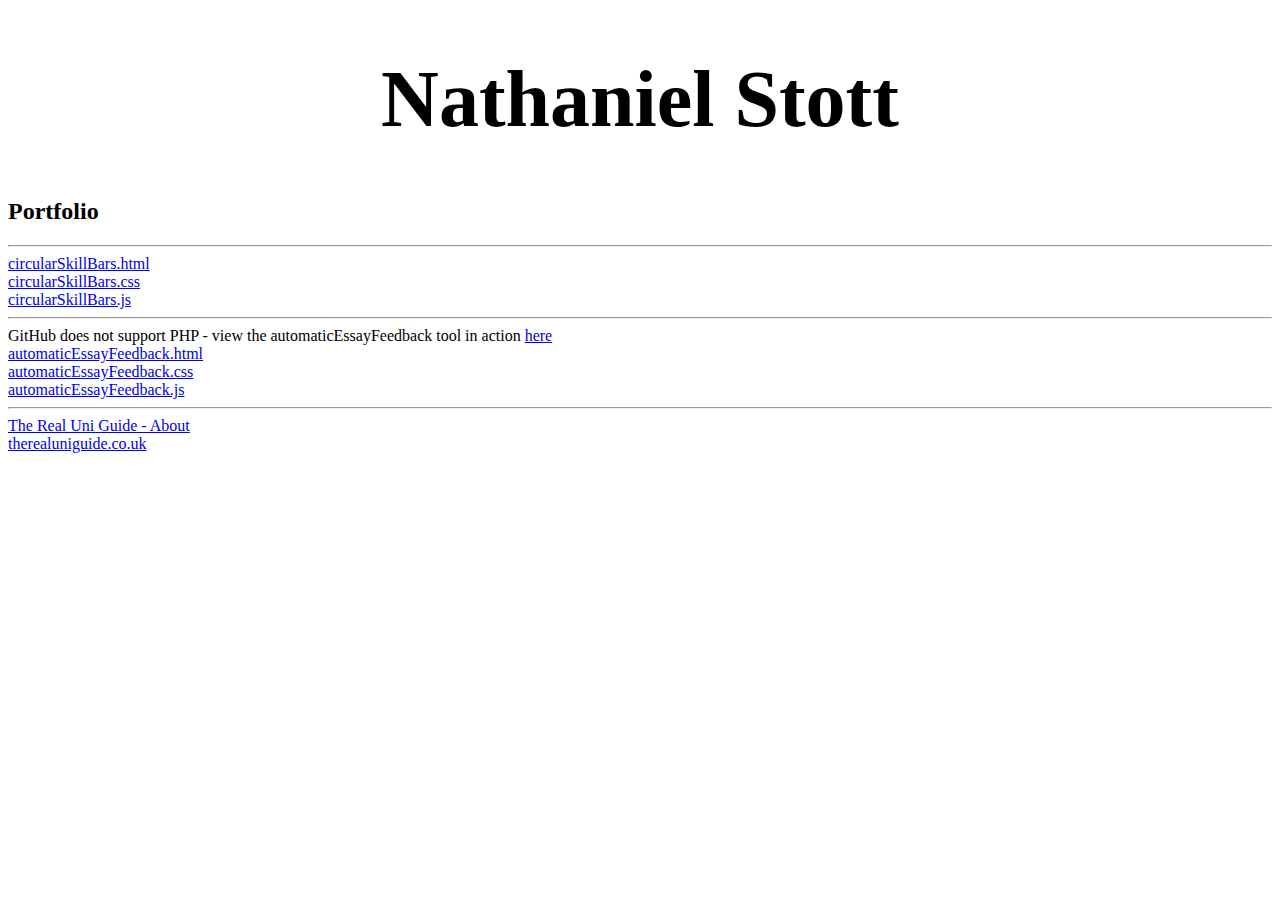
==== index.html @ ecb8e2c8 "hello" ====
<!DOCTYPE html>
<html>
  <head>
  <link rel="stylesheet" href="index.css">

  </head>
<body>
<h1>Nathaniel Stott</h1>
<h2>Portfolio</h2>
<p></p>
<hr>
<a href="natestott.github.io/circularSkillBars.html">circularSkillBars.html</a><br>
<a href="natestott.github.io/circularSkillBars.html">circularSkillBars.css</a><br>
<a href="natestott.github.io/circularSkillBars.html">circularSkillBars.js</a><br>
<hr>
GitHub does not support PHP - view the automaticEssayFeedback tool in action <a href="natestott.github.io/redirect1.html">here</a><br>
<a href="natestott.github.io/automaticEssayFeedback.html">automaticEssayFeedback.html</a><br>
<a href="natestott.github.io/automaticEssayFeedback.css">automaticEssayFeedback.css</a><br>
<a href="natestott.github.io/automaticEssayFeedback.js">automaticEssayFeedback.js</a><br>
<hr>
<a href="natestott.github.io/the_real_uni_guide/about.html">The Real Uni Guide - About</a><br>
<a href="natestott.github.io/redirect.html">therealuniguide.co.uk</a>


</body>
</html>
---- index.css ----
h1 {
font-size: 80px;
text-align: center;
}
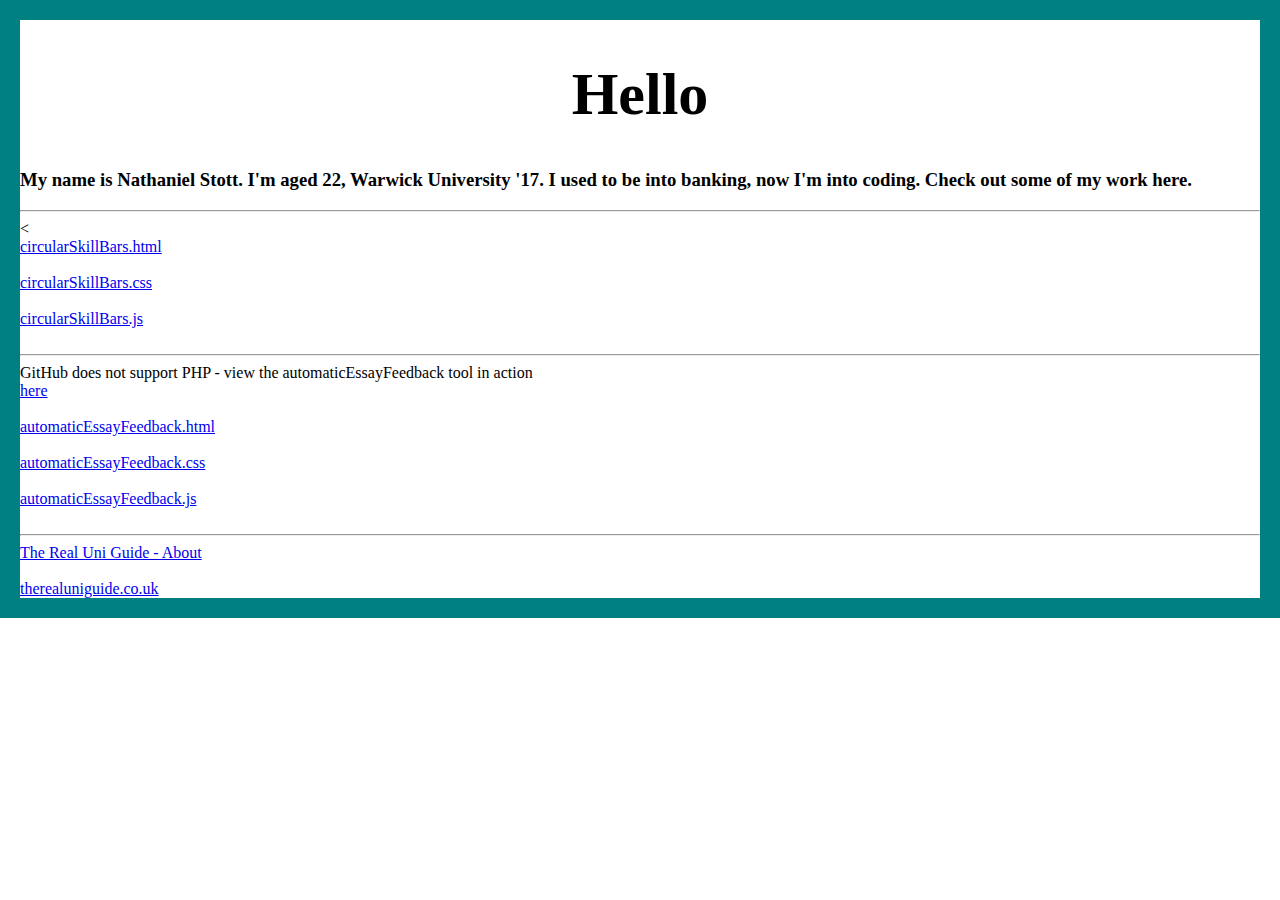
==== commit 0f0b50c0: "Update index.html" ====
--- a/index.html
+++ b/index.html
@@ -5,10 +5,11 @@
 
   </head>
 <body>
-<h1>Nathaniel Stott</h1>
-<h2>Portfolio</h2>
+<h1>Hello</h1>
+<h3>My name is Nathaniel Stott. I'm aged 22, Warwick University '17. I used to be into banking, now I'm into coding. Check out some of my work here.</h3>
 <p></p>
 <hr>
+<
 <a href="natestott.github.io/circularSkillBars.html">circularSkillBars.html</a><br>
 <a href="natestott.github.io/circularSkillBars.html">circularSkillBars.css</a><br>
 <a href="natestott.github.io/circularSkillBars.html">circularSkillBars.js</a><br>
--- a/index.css
+++ b/index.css
@@ -1,5 +1,20 @@
+body {
+border: 20px solid teal;
+display: ;
+margin: 0px;
+}
+
 h1 {
-font-size: 80px;
+font-size: 60px;
 text-align: center;
 }
 
+h2 {
+font-size: 40px;
+text-align: center;
+}
+
+a {
+display: block;
+}
+
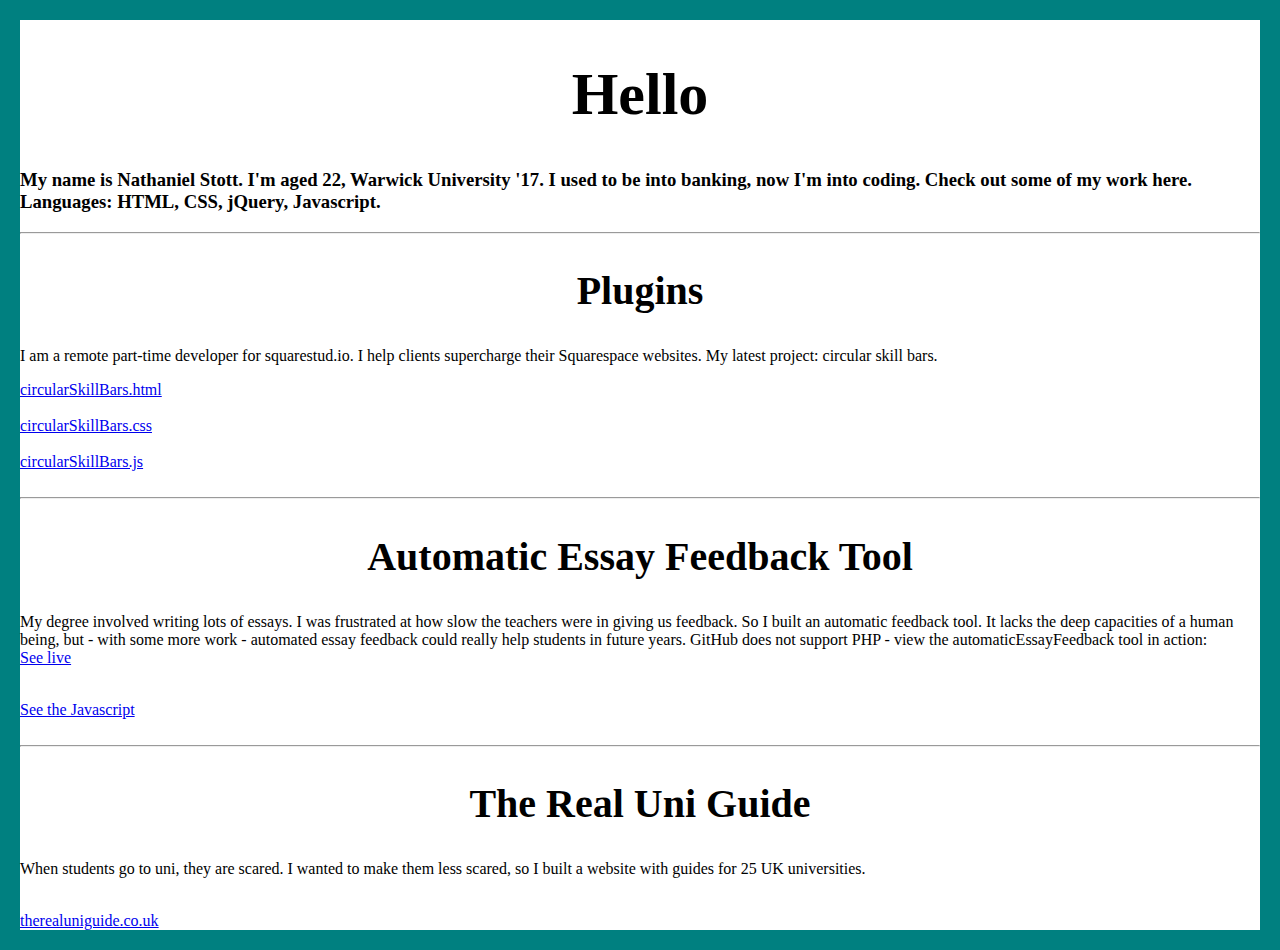
==== commit a02662d6: "Update index.html" ====
--- a/index.html
+++ b/index.html
@@ -6,21 +6,23 @@
   </head>
 <body>
 <h1>Hello</h1>
-<h3>My name is Nathaniel Stott. I'm aged 22, Warwick University '17. I used to be into banking, now I'm into coding. Check out some of my work here.</h3>
+<h3>My name is Nathaniel Stott. I'm aged 22, Warwick University '17. I used to be into banking, now I'm into coding. Check out some of my work here. Languages: HTML, CSS, jQuery, Javascript.</h3>
 <p></p>
 <hr>
-<
+  <h2>Plugins</h2>
+  <p>I am a remote part-time developer for squarestud.io. I help clients supercharge their Squarespace websites. My latest project: circular skill bars.</p>
 <a href="natestott.github.io/circularSkillBars.html">circularSkillBars.html</a><br>
 <a href="natestott.github.io/circularSkillBars.html">circularSkillBars.css</a><br>
 <a href="natestott.github.io/circularSkillBars.html">circularSkillBars.js</a><br>
 <hr>
-GitHub does not support PHP - view the automaticEssayFeedback tool in action <a href="natestott.github.io/redirect1.html">here</a><br>
-<a href="natestott.github.io/automaticEssayFeedback.html">automaticEssayFeedback.html</a><br>
-<a href="natestott.github.io/automaticEssayFeedback.css">automaticEssayFeedback.css</a><br>
-<a href="natestott.github.io/automaticEssayFeedback.js">automaticEssayFeedback.js</a><br>
+  <h2>Automatic Essay Feedback Tool</h2>
+  <p>My degree involved writing lots of essays. I was frustrated at how slow the teachers were in giving us feedback. So I built an automatic feedback tool. It lacks the deep capacities of a human being, but - with some more work - automated essay feedback could really help students in future years. GitHub does not support PHP - view the automaticEssayFeedback tool in action:<br>
+    <a href="natestott.github.io/redirect1.html">See live</a></p><br>
+<a href="natestott.github.io/automaticEssayFeedback.js">See the Javascript</a><br>
 <hr>
-<a href="natestott.github.io/the_real_uni_guide/about.html">The Real Uni Guide - About</a><br>
-<a href="natestott.github.io/redirect.html">therealuniguide.co.uk</a>
+  <h2>The Real Uni Guide</h2>
+  <p>When students go to uni, they are scared. I wanted to make them less scared, so I built a website with guides for 25 UK universities.</p><br>
+  <a href="natestott.github.io/redirect.html">therealuniguide.co.uk</a>
 
 
 </body>
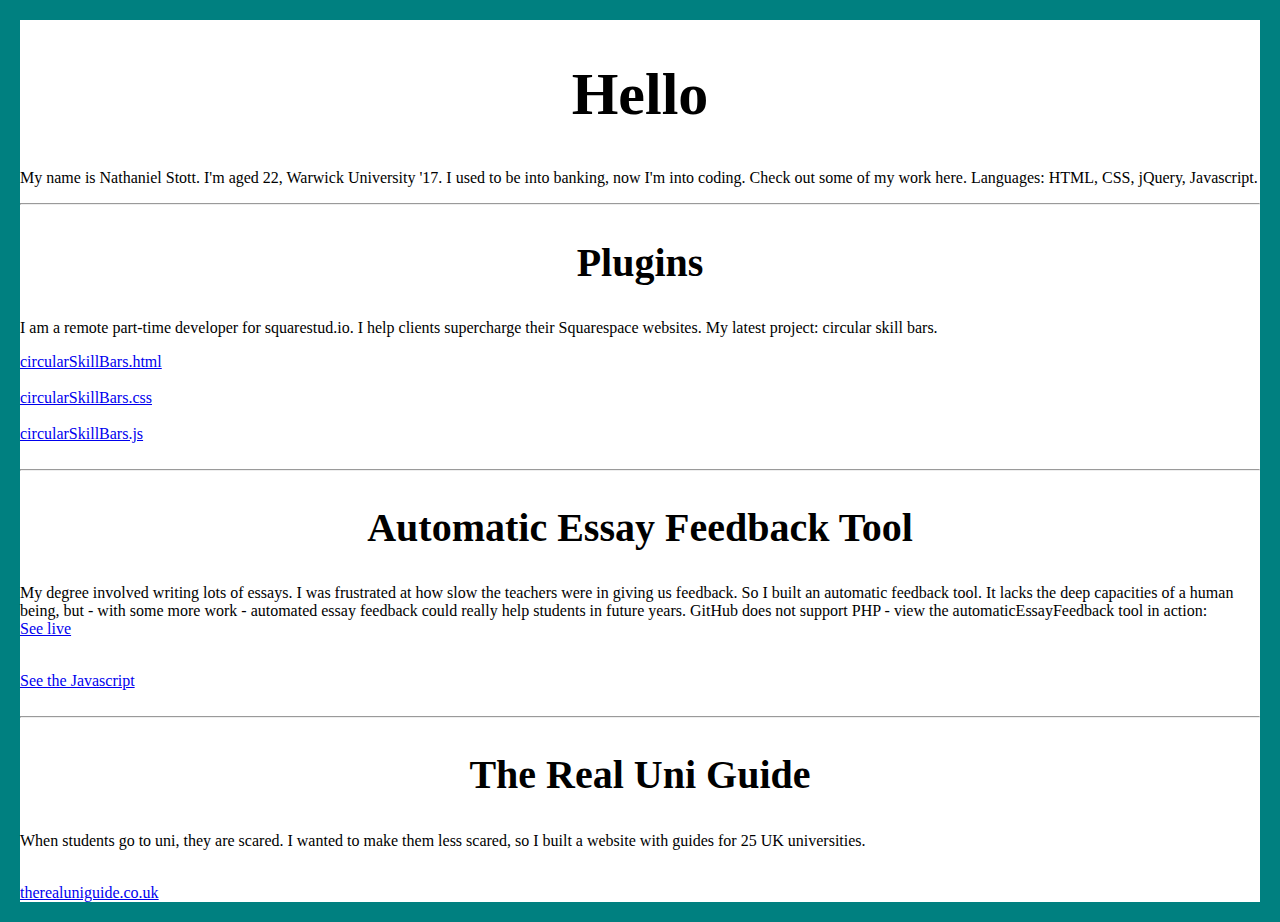
==== commit 4489858e: "Update index.html" ====
--- a/index.html
+++ b/index.html
@@ -6,7 +6,7 @@
   </head>
 <body>
 <h1>Hello</h1>
-<h3>My name is Nathaniel Stott. I'm aged 22, Warwick University '17. I used to be into banking, now I'm into coding. Check out some of my work here. Languages: HTML, CSS, jQuery, Javascript.</h3>
+<p>My name is Nathaniel Stott. I'm aged 22, Warwick University '17. I used to be into banking, now I'm into coding. Check out some of my work here. Languages: HTML, CSS, jQuery, Javascript.</p>
 <p></p>
 <hr>
   <h2>Plugins</h2>
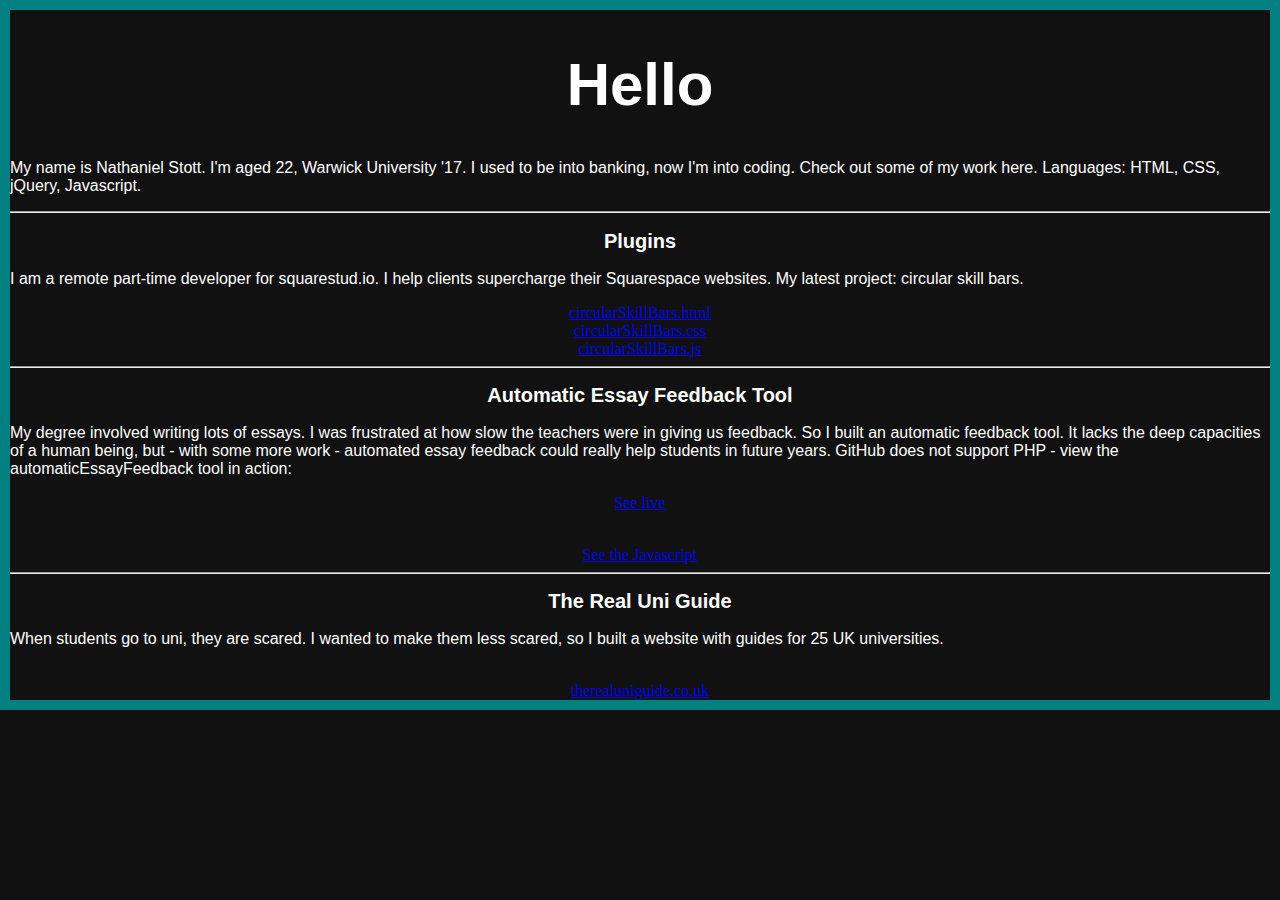
==== commit d55590ee: "Update index.html" ====
--- a/index.html
+++ b/index.html
@@ -11,19 +11,24 @@
 <hr>
   <h2>Plugins</h2>
   <p>I am a remote part-time developer for squarestud.io. I help clients supercharge their Squarespace websites. My latest project: circular skill bars.</p>
-<a href="natestott.github.io/circularSkillBars.html">circularSkillBars.html</a><br>
+<div id="center">
+  <a href="natestott.github.io/circularSkillBars.html">circularSkillBars.html</a><br>
 <a href="natestott.github.io/circularSkillBars.html">circularSkillBars.css</a><br>
 <a href="natestott.github.io/circularSkillBars.html">circularSkillBars.js</a><br>
+  </div>
 <hr>
   <h2>Automatic Essay Feedback Tool</h2>
   <p>My degree involved writing lots of essays. I was frustrated at how slow the teachers were in giving us feedback. So I built an automatic feedback tool. It lacks the deep capacities of a human being, but - with some more work - automated essay feedback could really help students in future years. GitHub does not support PHP - view the automaticEssayFeedback tool in action:<br>
+  <div id="center">
     <a href="natestott.github.io/redirect1.html">See live</a></p><br>
-<a href="natestott.github.io/automaticEssayFeedback.js">See the Javascript</a><br>
+  <a href="natestott.github.io/automaticEssayFeedback.js">See the Javascript</a><br>
+  </div>
 <hr>
   <h2>The Real Uni Guide</h2>
   <p>When students go to uni, they are scared. I wanted to make them less scared, so I built a website with guides for 25 UK universities.</p><br>
+  <div id="center">
   <a href="natestott.github.io/redirect.html">therealuniguide.co.uk</a>
-
+  </div>
 
 </body>
 </html>
--- a/index.css
+++ b/index.css
@@ -1,7 +1,13 @@
 body {
-border: 20px solid teal;
+border: 10px solid teal;
 display: ;
 margin: 0px;
+background-color: #111;
+}
+
+h1, h2, p {
+ color: #fff;
+  font-family: arial;
 }
 
 h1 {
@@ -10,11 +16,11 @@
 }
 
 h2 {
-font-size: 40px;
+font-size: 20px;
 text-align: center;
 }
 
-a {
-display: block;
+#center {
+text-align: center;
 }
 
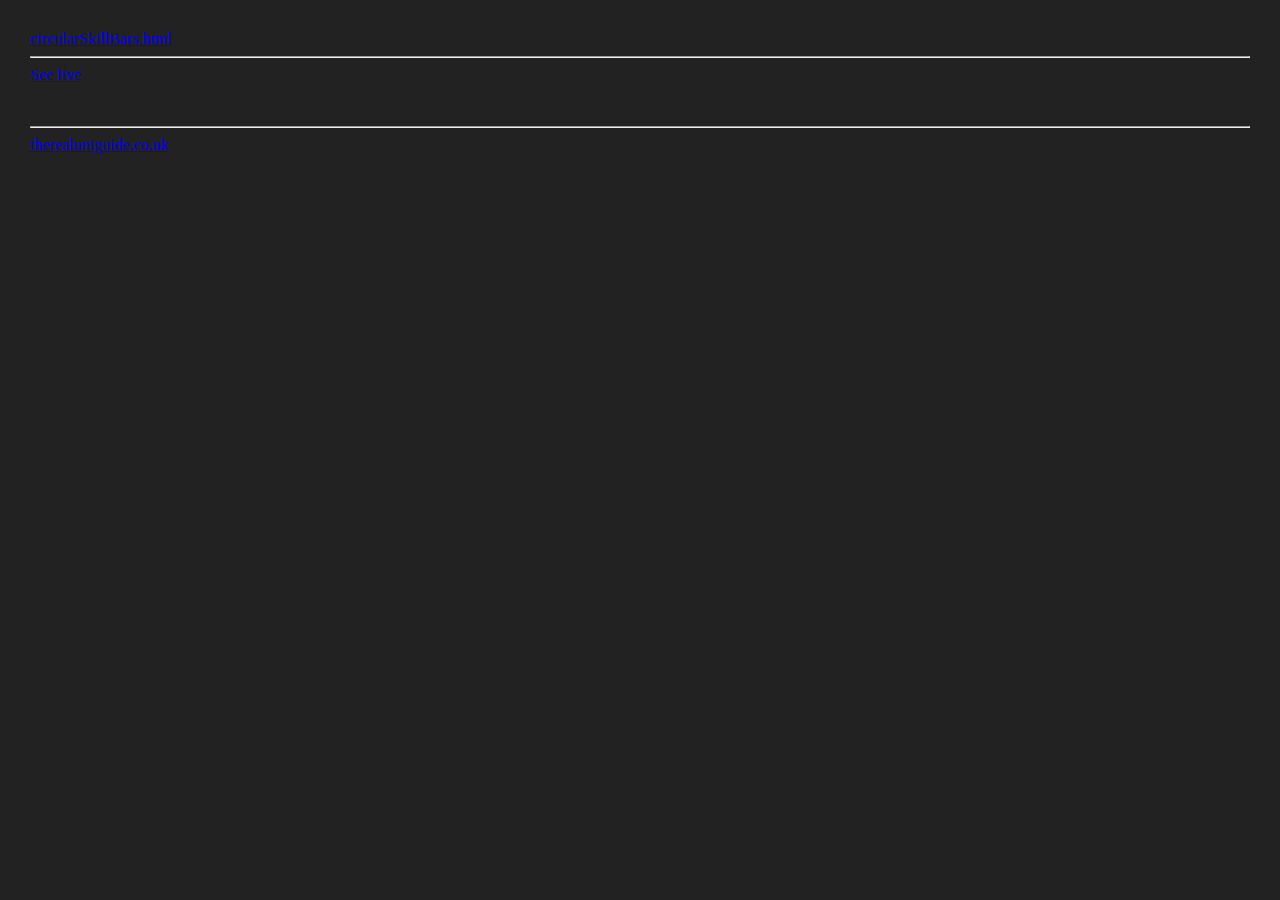
==== commit 03e008ed: "Update index.html" ====
--- a/index.html
+++ b/index.html
@@ -5,30 +5,12 @@
 
   </head>
 <body>
-<h1>Hello</h1>
-<p>My name is Nathaniel Stott. I'm aged 22, Warwick University '17. I used to be into banking, now I'm into coding. Check out some of my work here. Languages: HTML, CSS, jQuery, Javascript.</p>
-<p></p>
+
+ <a href="natestott.github.io/circularSkillBars.html">circularSkillBars.html</a><br>
 <hr>
-  <h2>Plugins</h2>
-  <p>I am a remote part-time developer for squarestud.io. I help clients supercharge their Squarespace websites. My latest project: circular skill bars.</p>
-<div id="center">
-  <a href="natestott.github.io/circularSkillBars.html">circularSkillBars.html</a><br>
-<a href="natestott.github.io/circularSkillBars.html">circularSkillBars.css</a><br>
-<a href="natestott.github.io/circularSkillBars.html">circularSkillBars.js</a><br>
-  </div>
+ <a href="natestott.github.io/redirect1.html">See live</a></p><br>
 <hr>
-  <h2>Automatic Essay Feedback Tool</h2>
-  <p>My degree involved writing lots of essays. I was frustrated at how slow the teachers were in giving us feedback. So I built an automatic feedback tool. It lacks the deep capacities of a human being, but - with some more work - automated essay feedback could really help students in future years. GitHub does not support PHP - view the automaticEssayFeedback tool in action:<br>
-  <div id="center">
-    <a href="natestott.github.io/redirect1.html">See live</a></p><br>
-  <a href="natestott.github.io/automaticEssayFeedback.js">See the Javascript</a><br>
-  </div>
-<hr>
-  <h2>The Real Uni Guide</h2>
-  <p>When students go to uni, they are scared. I wanted to make them less scared, so I built a website with guides for 25 UK universities.</p><br>
-  <div id="center">
   <a href="natestott.github.io/redirect.html">therealuniguide.co.uk</a>
-  </div>
 
 </body>
 </html>
--- a/index.css
+++ b/index.css
@@ -1,13 +1,14 @@
 body {
-border: 10px solid teal;
+border: 0px solid teal;
 display: ;
-margin: 0px;
-background-color: #111;
+margin: 30px;
+background-color: #222;
 }
 
 h1, h2, p {
  color: #fff;
   font-family: arial;
+ text-align: center;
 }
 
 h1 {
@@ -21,6 +22,7 @@
 }
 
 #center {
-text-align: center;
+ width: 100%;
+ text-align: center;
 }
 
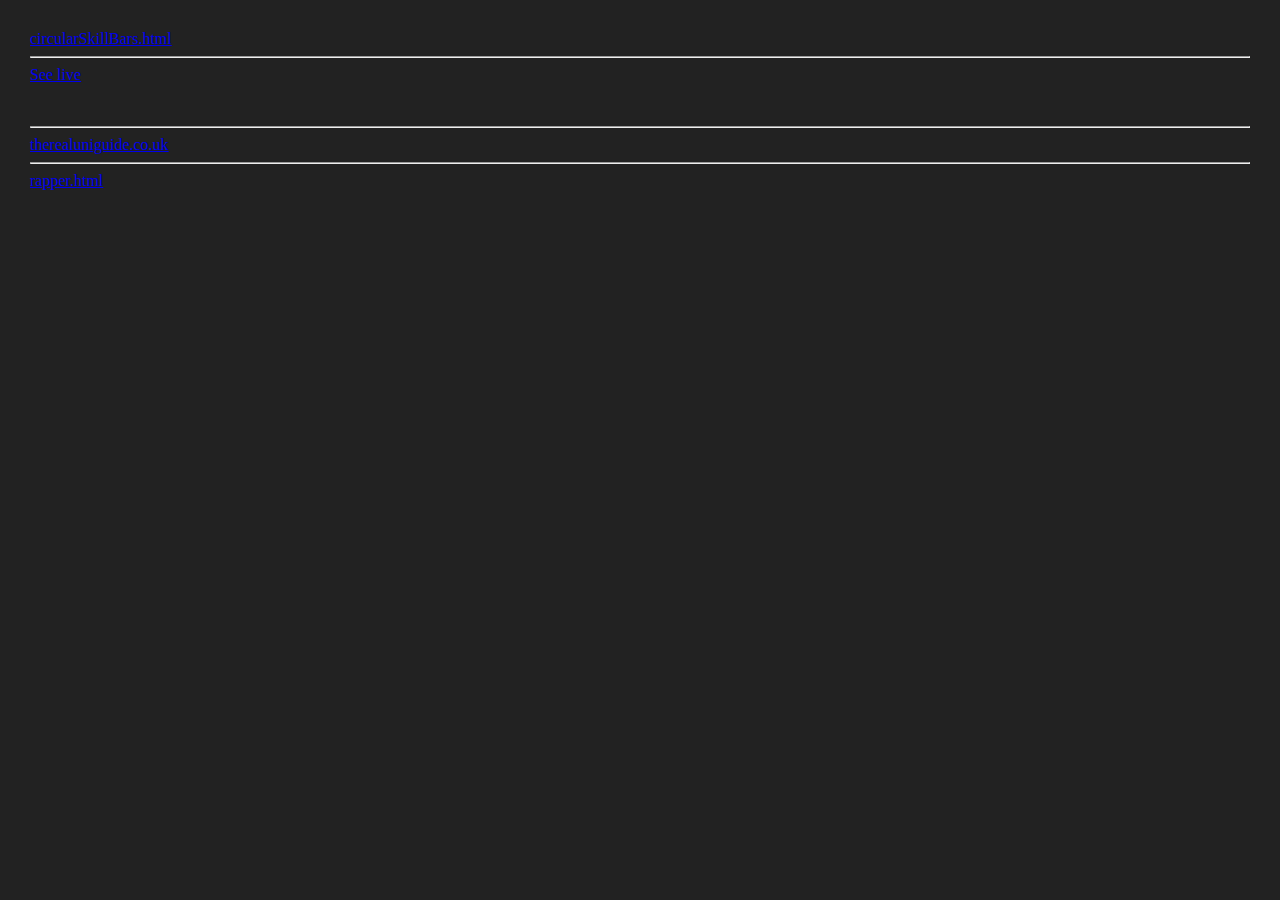
==== commit b1fb00a0: "Update index.html" ====
--- a/index.html
+++ b/index.html
@@ -11,6 +11,8 @@
  <a href="natestott.github.io/redirect1.html">See live</a></p><br>
 <hr>
   <a href="natestott.github.io/redirect.html">therealuniguide.co.uk</a>
+  <hr>
+  <a href="natestott.github.io/rapper.html">rapper.html</a><br>
 
 </body>
 </html>
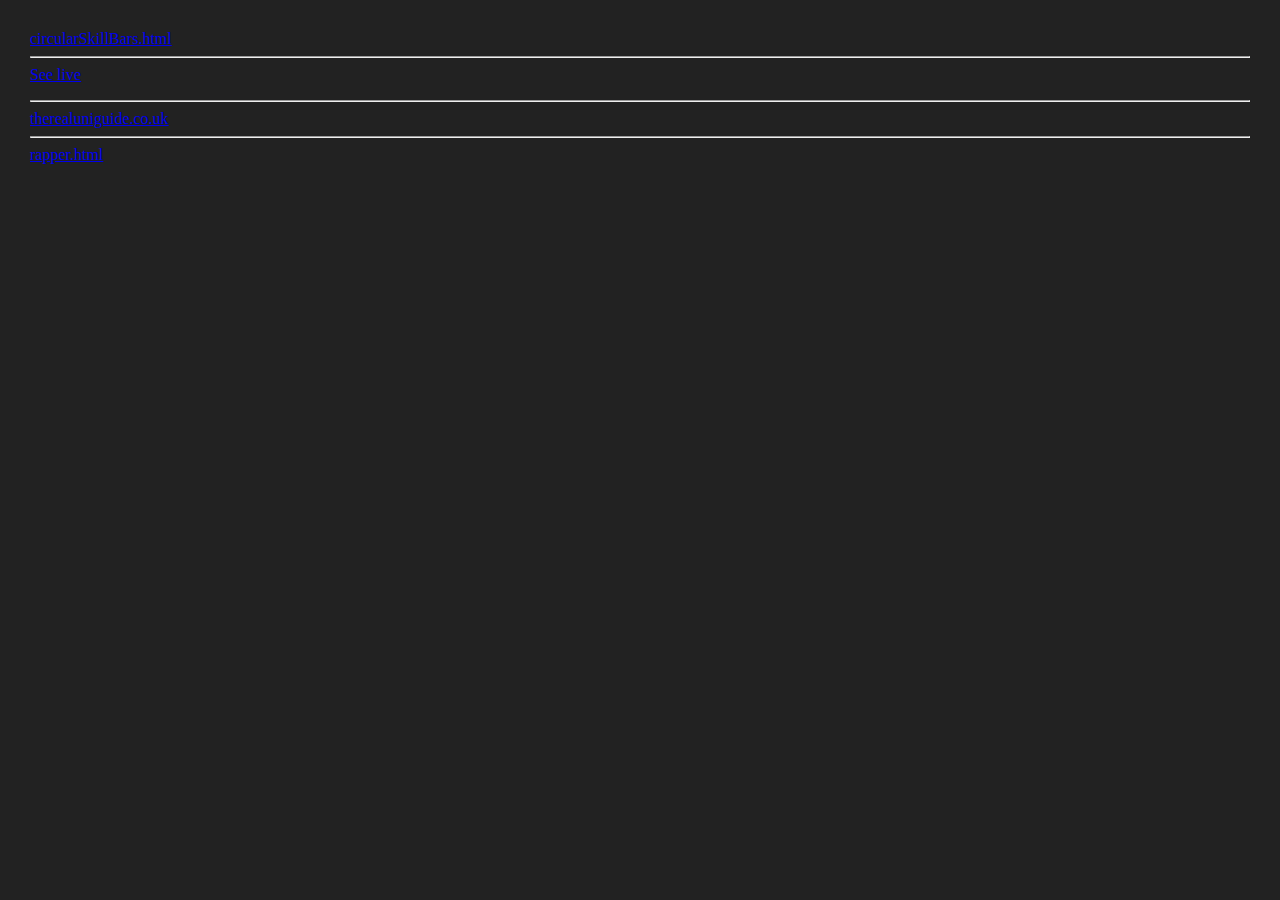
==== commit cac03cfb: "Update index.html" ====
--- a/index.html
+++ b/index.html
@@ -6,13 +6,13 @@
   </head>
 <body>
 
- <a href="natestott.github.io/circularSkillBars.html">circularSkillBars.html</a><br>
+ <a href="natestott.github.io/circularSkillBars.html">circularSkillBars.html</a>
 <hr>
- <a href="natestott.github.io/redirect1.html">See live</a></p><br>
+ <a href="natestott.github.io/redirect1.html">See live</a></p>
 <hr>
   <a href="natestott.github.io/redirect.html">therealuniguide.co.uk</a>
   <hr>
-  <a href="natestott.github.io/rapper.html">rapper.html</a><br>
+  <a href="natestott.github.io/rapper.html">rapper.html</a>
 
 </body>
 </html>
